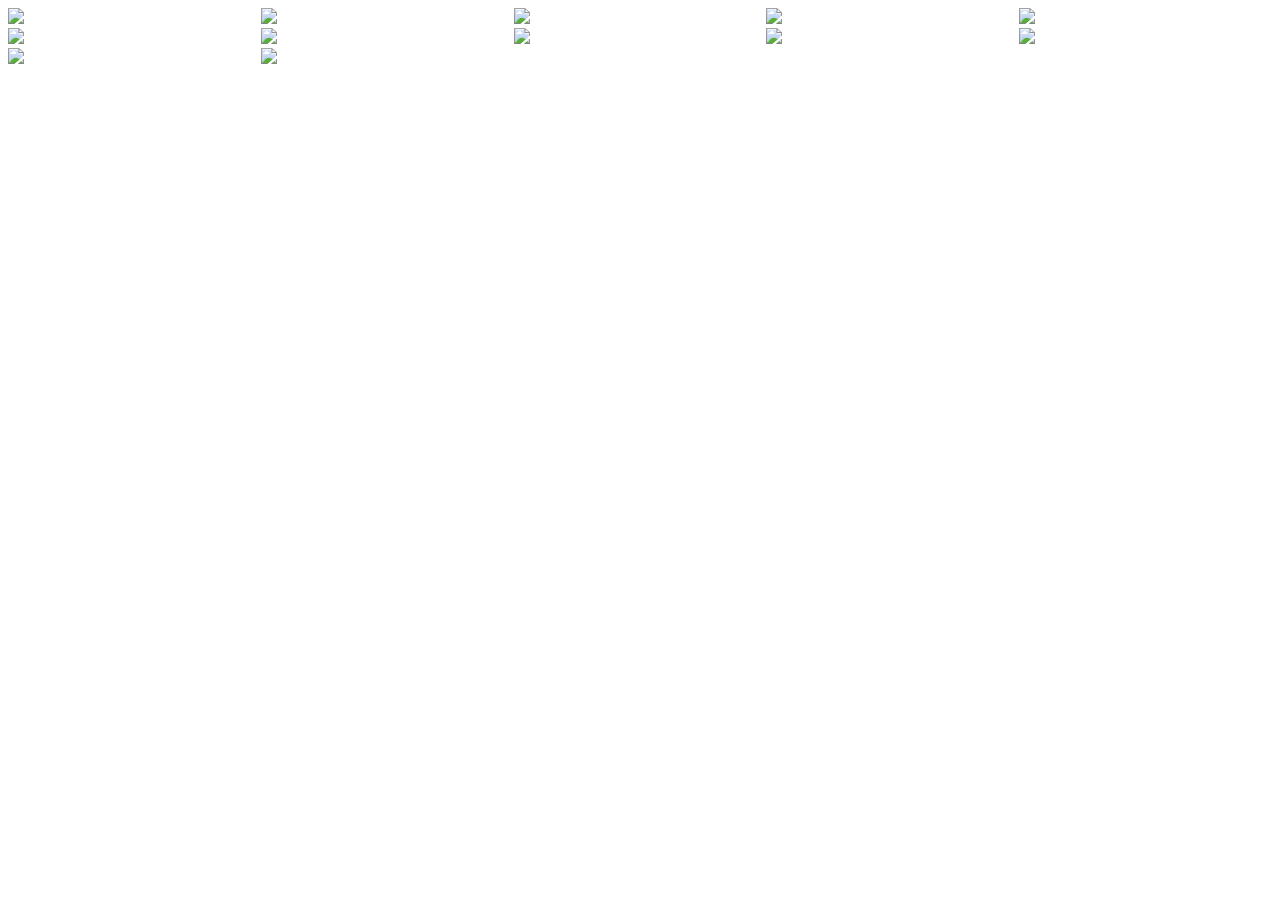
==== cars-suck/index.html @ 62b39a91 "initial commit" ====
<!DOCTYPE html>
<html>
<head>
  <title>Cars Suck!</title>
  <meta charset="utf-8">
  <meta http-equiv="X-UA-Compatible" content="IE=edge,chrome=1">
  <meta name="viewport" content="width=device-width, initial-scale=1">
  <link rel="stylesheet" href="https://maxcdn.bootstrapcdn.com/bootstrap/4.0.0-beta.3/css/bootstrap.min.css" integrity="sha384-Zug+QiDoJOrZ5t4lssLdxGhVrurbmBWopoEl+M6BdEfwnCJZtKxi1KgxUyJq13dy" crossorigin="anonymous">
  <style>
#previews {
  display: flex;
  flex-flow: row wrap;
  justify-content: flex-start;
  align-items: flex-start;
}
.preview {
  width: 20%;
}
  </style>
</head>
<body>

  <div id="previews">
    <div class="preview"><img src="https://placekitten.com/200/300" /></div>
    <div class="preview"><img src="https://placekitten.com/200/300" /></div>
    <div class="preview"><img src="https://placekitten.com/200/300" /></div>
    <div class="preview"><img src="https://placekitten.com/200/300" /></div>
    <div class="preview"><img src="https://placekitten.com/200/300" /></div>
    <div class="preview"><img src="https://placekitten.com/200/300" /></div>
    <div class="preview"><img src="https://placekitten.com/200/300" /></div>
    <div class="preview"><img src="https://placekitten.com/200/300" /></div>
    <div class="preview"><img src="https://placekitten.com/200/300" /></div>
    <div class="preview"><img src="https://placekitten.com/200/300" /></div>
    <div class="preview"><img src="https://placekitten.com/200/300" /></div>
    <div class="preview"><img src="https://placekitten.com/200/300" /></div>
  </div>


  <script type="text/javascript"></script>
</body>
</html>
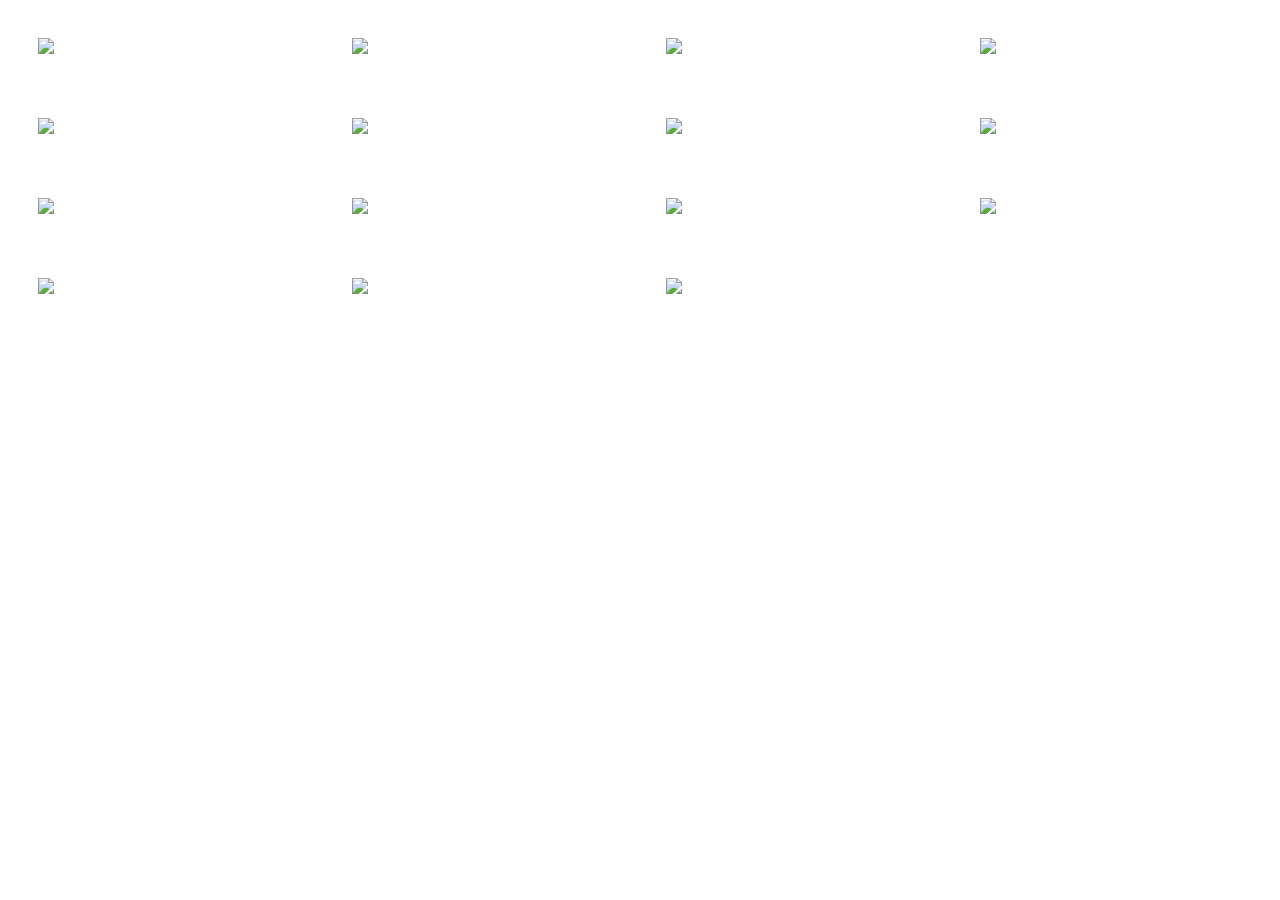
==== commit e5332e1e: "wip cars suck" ====
--- a/cars-suck/index.html
+++ b/cars-suck/index.html
@@ -6,36 +6,125 @@
   <meta http-equiv="X-UA-Compatible" content="IE=edge,chrome=1">
   <meta name="viewport" content="width=device-width, initial-scale=1">
   <link rel="stylesheet" href="https://maxcdn.bootstrapcdn.com/bootstrap/4.0.0-beta.3/css/bootstrap.min.css" integrity="sha384-Zug+QiDoJOrZ5t4lssLdxGhVrurbmBWopoEl+M6BdEfwnCJZtKxi1KgxUyJq13dy" crossorigin="anonymous">
+  <script type="text/javascript" src="https://cdnjs.cloudflare.com/ajax/libs/p5.js/1.5.0/p5.min.js"></script>
   <style>
 #previews {
-  display: flex;
+/*   display: flex;
   flex-flow: row wrap;
   justify-content: flex-start;
   align-items: flex-start;
+ */
 }
 .preview {
-  width: 20%;
+  display: inline-block;
+  width: 250px;
+  margin: 30px;
+}
+.preview img {
+  width: 100%;
+}
+.large {
+  position: fixed;
+  width: 250px;
+/*   border: 2px solid yellow; */
+  transform: scale(1);
+  transition: transform 400ms;
+  pointer-events: none;
+}
+#p5-container {
+  z-index: 20;
+  position: fixed;
+  top: 0; right: 0; bottom: 0; left: 0;
+  pointer-events: none;
 }
   </style>
 </head>
 <body>
 
-  <div id="previews">
-    <div class="preview"><img src="https://placekitten.com/200/300" /></div>
-    <div class="preview"><img src="https://placekitten.com/200/300" /></div>
-    <div class="preview"><img src="https://placekitten.com/200/300" /></div>
-    <div class="preview"><img src="https://placekitten.com/200/300" /></div>
-    <div class="preview"><img src="https://placekitten.com/200/300" /></div>
-    <div class="preview"><img src="https://placekitten.com/200/300" /></div>
-    <div class="preview"><img src="https://placekitten.com/200/300" /></div>
-    <div class="preview"><img src="https://placekitten.com/200/300" /></div>
-    <div class="preview"><img src="https://placekitten.com/200/300" /></div>
-    <div class="preview"><img src="https://placekitten.com/200/300" /></div>
-    <div class="preview"><img src="https://placekitten.com/200/300" /></div>
-    <div class="preview"><img src="https://placekitten.com/200/300" /></div>
-  </div>
+<div id="previews">
+  <div class="preview"><img onclick="zoomImage(this);" src="https://placekitten.com/900/550" /></div>
+  <div class="preview"><img onclick="zoomImage(this);" src="https://placekitten.com/900/550" /></div>
+  <div class="preview"><img onclick="zoomImage(this);" src="https://placekitten.com/900/550" /></div>
+  <div class="preview"><img onclick="zoomImage(this);" src="https://placekitten.com/900/550" /></div>
+  <div class="preview"><img onclick="zoomImage(this);" src="https://placekitten.com/900/550" /></div>
+  <div class="preview"><img onclick="zoomImage(this);" src="https://placekitten.com/900/550" /></div>
+  <div class="preview"><img onclick="zoomImage(this);" src="https://placekitten.com/900/550" /></div>
+  <div class="preview"><img onclick="zoomImage(this);" src="https://placekitten.com/900/550" /></div>
+  <div class="preview"><img onclick="zoomImage(this);" src="https://placekitten.com/900/550" /></div>
+  <div class="preview"><img onclick="zoomImage(this);" src="https://placekitten.com/900/550" /></div>
+  <div class="preview"><img onclick="zoomImage(this);" src="https://placekitten.com/900/550" /></div>
+  <div class="preview"><img onclick="zoomImage(this);" src="https://placekitten.com/900/550" /></div>
+  <div class="preview"><img onclick="zoomImage(this);" src="https://placekitten.com/900/550" /></div>
+  <div class="preview"><img onclick="zoomImage(this);" src="https://placekitten.com/900/550" /></div>
+  <div class="preview"><img onclick="zoomImage(this);" src="https://placekitten.com/900/550" /></div>
+</div>
+
+<div id="p5-container"></div>
+
+<script type="text/javascript">
+// -----------------------------------------
+// JS
+// -----------------------------------------
+
+function zoomImage (el) {
+  var previews = document.querySelector("#previews");
+  var r = el.getBoundingClientRect();
+  console.log(r)
+  var large = el.cloneNode();
+  large.className = "large";
+  document.body.append(large);
+  large.style.left = r.x +"px";
+  large.style.top = r.y +"px";
 
 
-  <script type="text/javascript"></script>
+  var transX
+  var transY
+  var scale
+
+  setTimeout(() => {
+
+    var ratioWindow = window.innerWidth / window.innerHeight;
+    var ratioImg = large.clientWidth / large.clientHeight;    
+    if (ratioImg > ratioWindow) {
+      // make img height equal to window height
+      large.style.transform = "scale("+ (window.innerHeight/large.clientHeight) +")";
+    } else {
+      // make img width equal to window width
+      large.style.transform = "scale("+ (window.innerWidth/large.clientWidth) +")";
+    }
+
+  })
+
+
+}
+
+
+// x
+// y
+// bottom
+// height
+// left
+// right
+// top
+// width
+
+// -----------------------------------------
+// P5
+// -----------------------------------------
+
+
+function setup () {
+  var c = createCanvas(windowWidth, windowHeight);
+  c.parent("p5-container");
+}
+
+function draw () {
+  stroke(128, 150);
+  if (mouseIsPressed) {
+    line(pmouseX, pmouseY, mouseX, mouseY);
+  }
+}
+
+</script>
 </body>
 </html>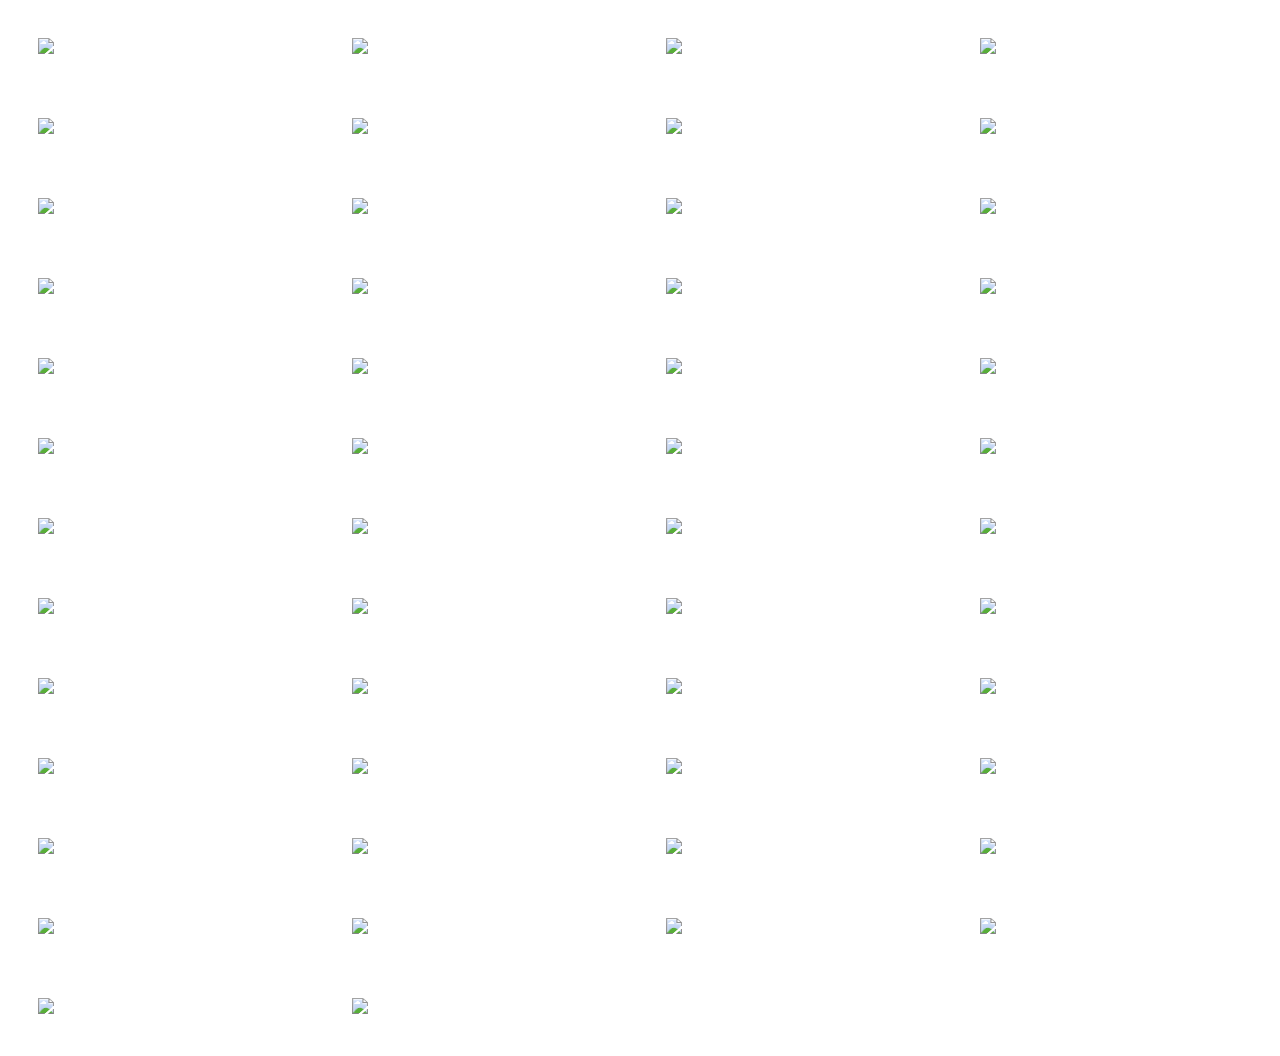
==== commit 95cdc7b4: "add lines to localStorage" ====
--- a/cars-suck/index.html
+++ b/cars-suck/index.html
@@ -9,6 +9,8 @@
   <script type="text/javascript" src="https://cdnjs.cloudflare.com/ajax/libs/p5.js/1.5.0/p5.min.js"></script>
   <style>
 #previews {
+  user-select: none;
+
 /*   display: flex;
   flex-flow: row wrap;
   justify-content: flex-start;
@@ -22,13 +24,14 @@
 }
 .preview img {
   width: 100%;
+  cursor: nesw-resize;
 }
 .large {
   position: fixed;
   width: 250px;
 /*   border: 2px solid yellow; */
   transform: scale(1);
-  transition: transform 400ms;
+  transition: transform 400ms, left 400ms, top 400ms, opacity 400ms;
   pointer-events: none;
 }
 #p5-container {
@@ -37,36 +40,119 @@
   top: 0; right: 0; bottom: 0; left: 0;
   pointer-events: none;
 }
+#close-btn {
+  z-index: 3;
+  position: fixed;
+  right: 20px;
+  top: 20px;
+  display: none;
+}
+
+body.image-open {
+  overflow: hidden;
+}
+body.image-open #previews {
+  pointer-events: none;
+}
+body.image-open #close-btn {
+  display: block;
+}
+
+
   </style>
 </head>
 <body>
 
 <div id="previews">
-  <div class="preview"><img onclick="zoomImage(this);" src="https://placekitten.com/900/550" /></div>
-  <div class="preview"><img onclick="zoomImage(this);" src="https://placekitten.com/900/550" /></div>
-  <div class="preview"><img onclick="zoomImage(this);" src="https://placekitten.com/900/550" /></div>
-  <div class="preview"><img onclick="zoomImage(this);" src="https://placekitten.com/900/550" /></div>
-  <div class="preview"><img onclick="zoomImage(this);" src="https://placekitten.com/900/550" /></div>
-  <div class="preview"><img onclick="zoomImage(this);" src="https://placekitten.com/900/550" /></div>
-  <div class="preview"><img onclick="zoomImage(this);" src="https://placekitten.com/900/550" /></div>
-  <div class="preview"><img onclick="zoomImage(this);" src="https://placekitten.com/900/550" /></div>
-  <div class="preview"><img onclick="zoomImage(this);" src="https://placekitten.com/900/550" /></div>
-  <div class="preview"><img onclick="zoomImage(this);" src="https://placekitten.com/900/550" /></div>
-  <div class="preview"><img onclick="zoomImage(this);" src="https://placekitten.com/900/550" /></div>
-  <div class="preview"><img onclick="zoomImage(this);" src="https://placekitten.com/900/550" /></div>
-  <div class="preview"><img onclick="zoomImage(this);" src="https://placekitten.com/900/550" /></div>
-  <div class="preview"><img onclick="zoomImage(this);" src="https://placekitten.com/900/550" /></div>
-  <div class="preview"><img onclick="zoomImage(this);" src="https://placekitten.com/900/550" /></div>
+  <div class="preview"><img onclick="zoomImage(this);" src="https://loremflickr.com/640/360/car" id="001" /></div>
+  <div class="preview"><img onclick="zoomImage(this);" src="https://loremflickr.com/640/360/car" id="002" /></div>
+  <div class="preview"><img onclick="zoomImage(this);" src="https://loremflickr.com/640/360/car" id="003" /></div>
+  <div class="preview"><img onclick="zoomImage(this);" src="https://loremflickr.com/640/360/car" id="004" /></div>
+  <div class="preview"><img onclick="zoomImage(this);" src="https://loremflickr.com/640/360/car" id="005" /></div>
+  <div class="preview"><img onclick="zoomImage(this);" src="https://loremflickr.com/640/360/car" id="006" /></div>
+  <div class="preview"><img onclick="zoomImage(this);" src="https://loremflickr.com/640/360/car" id="007" /></div>
+  <div class="preview"><img onclick="zoomImage(this);" src="https://loremflickr.com/640/360/car" id="008" /></div>
+  <div class="preview"><img onclick="zoomImage(this);" src="https://loremflickr.com/640/360/car" id="009" /></div>
+  <div class="preview"><img onclick="zoomImage(this);" src="https://loremflickr.com/640/360/car" id="010" /></div>
+  <div class="preview"><img onclick="zoomImage(this);" src="https://loremflickr.com/640/360/car" id="011" /></div>
+  <div class="preview"><img onclick="zoomImage(this);" src="https://loremflickr.com/640/360/car" id="012" /></div>
+  <div class="preview"><img onclick="zoomImage(this);" src="https://loremflickr.com/640/360/car" id="013" /></div>
+  <div class="preview"><img onclick="zoomImage(this);" src="https://loremflickr.com/640/360/car" id="014" /></div>
+  <div class="preview"><img onclick="zoomImage(this);" src="https://loremflickr.com/640/360/car" id="015" /></div>
+  <div class="preview"><img onclick="zoomImage(this);" src="https://loremflickr.com/640/360/car" id="016" /></div>
+  <div class="preview"><img onclick="zoomImage(this);" src="https://loremflickr.com/640/360/car" id="017" /></div>
+  <div class="preview"><img onclick="zoomImage(this);" src="https://loremflickr.com/640/360/car" id="018" /></div>
+  <div class="preview"><img onclick="zoomImage(this);" src="https://loremflickr.com/640/360/car" id="019" /></div>
+  <div class="preview"><img onclick="zoomImage(this);" src="https://loremflickr.com/640/360/car" id="020" /></div>
+  <div class="preview"><img onclick="zoomImage(this);" src="https://loremflickr.com/640/360/car" id="021" /></div>
+  <div class="preview"><img onclick="zoomImage(this);" src="https://loremflickr.com/640/360/car" id="022" /></div>
+  <div class="preview"><img onclick="zoomImage(this);" src="https://loremflickr.com/640/360/car" id="023" /></div>
+  <div class="preview"><img onclick="zoomImage(this);" src="https://loremflickr.com/640/360/car" id="024" /></div>
+  <div class="preview"><img onclick="zoomImage(this);" src="https://loremflickr.com/640/360/car" id="025" /></div>
+  <div class="preview"><img onclick="zoomImage(this);" src="https://loremflickr.com/640/360/car" id="026" /></div>
+  <div class="preview"><img onclick="zoomImage(this);" src="https://loremflickr.com/640/360/car" id="027" /></div>
+  <div class="preview"><img onclick="zoomImage(this);" src="https://loremflickr.com/640/360/car" id="028" /></div>
+  <div class="preview"><img onclick="zoomImage(this);" src="https://loremflickr.com/640/360/car" id="029" /></div>
+  <div class="preview"><img onclick="zoomImage(this);" src="https://loremflickr.com/640/360/car" id="030" /></div>
+  <div class="preview"><img onclick="zoomImage(this);" src="https://loremflickr.com/640/360/car" id="031" /></div>
+  <div class="preview"><img onclick="zoomImage(this);" src="https://loremflickr.com/640/360/car" id="032" /></div>
+  <div class="preview"><img onclick="zoomImage(this);" src="https://loremflickr.com/640/360/car" id="033" /></div>
+  <div class="preview"><img onclick="zoomImage(this);" src="https://loremflickr.com/640/360/car" id="034" /></div>
+  <div class="preview"><img onclick="zoomImage(this);" src="https://loremflickr.com/640/360/car" id="035" /></div>
+  <div class="preview"><img onclick="zoomImage(this);" src="https://loremflickr.com/640/360/car" id="036" /></div>
+  <div class="preview"><img onclick="zoomImage(this);" src="https://loremflickr.com/640/360/car" id="037" /></div>
+  <div class="preview"><img onclick="zoomImage(this);" src="https://loremflickr.com/640/360/car" id="038" /></div>
+  <div class="preview"><img onclick="zoomImage(this);" src="https://loremflickr.com/640/360/car" id="039" /></div>
+  <div class="preview"><img onclick="zoomImage(this);" src="https://loremflickr.com/640/360/car" id="040" /></div>
+  <div class="preview"><img onclick="zoomImage(this);" src="https://loremflickr.com/640/360/car" id="041" /></div>
+  <div class="preview"><img onclick="zoomImage(this);" src="https://loremflickr.com/640/360/car" id="042" /></div>
+  <div class="preview"><img onclick="zoomImage(this);" src="https://loremflickr.com/640/360/car" id="043" /></div>
+  <div class="preview"><img onclick="zoomImage(this);" src="https://loremflickr.com/640/360/car" id="044" /></div>
+  <div class="preview"><img onclick="zoomImage(this);" src="https://loremflickr.com/640/360/car" id="045" /></div>
+  <div class="preview"><img onclick="zoomImage(this);" src="https://loremflickr.com/640/360/car" id="046" /></div>
+  <div class="preview"><img onclick="zoomImage(this);" src="https://loremflickr.com/640/360/car" id="047" /></div>
+  <div class="preview"><img onclick="zoomImage(this);" src="https://loremflickr.com/640/360/car" id="048" /></div>
+  <div class="preview"><img onclick="zoomImage(this);" src="https://loremflickr.com/640/360/car" id="049" /></div>
+  <div class="preview"><img onclick="zoomImage(this);" src="https://loremflickr.com/640/360/car" id="050" /></div>
 </div>
 
 <div id="p5-container"></div>
 
+<a id="close-btn" onclick="resetUI();" href="#">X</a>
+
 <script type="text/javascript">
+
+// -----------------------------------------
+// State
+// -----------------------------------------
+
+var state = {
+  openImageEl: null,
+  scratchActive: false,
+}
+
+// -----------------------------------------
+// Events
+// -----------------------------------------
+
+document.addEventListener('keydown', evt => {
+  if (evt.key === 'Escape') {
+    resetUI();
+  }
+});
+
 // -----------------------------------------
 // JS
 // -----------------------------------------
+function resetUI () {
+  if (state.openImageEl !== null) {
+    closeImage(state.openImageEl);
+  }
+}  
 
 function zoomImage (el) {
+  if (state.openImageEl !== null) return;
+
   var previews = document.querySelector("#previews");
   var r = el.getBoundingClientRect();
   console.log(r)
@@ -76,42 +162,53 @@
   large.style.left = r.x +"px";
   large.style.top = r.y +"px";
 
-
-  var transX
-  var transY
-  var scale
+  // remember return parameters: x, y, scale
+  large.dataset.closeLeftPx = r.x;
+  large.dataset.closeTopPx = r.y;
+
+  // calculate new parameters
+  var ratioWindow = window.innerWidth / window.innerHeight;
+  var ratioImg = r.width / r.height;    
+  var scale;
+  if (ratioImg > ratioWindow) {
+    // make img height equal to window height
+    scale = window.innerHeight/large.clientHeight;
+  } else {
+    // make img width equal to window width
+    scale = window.innerWidth/large.clientWidth;
+  }
 
   setTimeout(() => {
-
-    var ratioWindow = window.innerWidth / window.innerHeight;
-    var ratioImg = large.clientWidth / large.clientHeight;    
-    if (ratioImg > ratioWindow) {
-      // make img height equal to window height
-      large.style.transform = "scale("+ (window.innerHeight/large.clientHeight) +")";
-    } else {
-      // make img width equal to window width
-      large.style.transform = "scale("+ (window.innerWidth/large.clientWidth) +")";
-    }
-
+    large.style.transform = "scale("+ scale +")";
+    large.style.left = (window.innerWidth/2 - r.width/2) +"px";
+    large.style.top = (window.innerHeight/2 - r.height/2) +"px";
+
+    state.openImageEl = large;
+    document.body.classList.add("image-open");
+    state.scratchActive = true;
   })
-
-
-}
-
-
-// x
-// y
-// bottom
-// height
-// left
-// right
-// top
-// width
+}
+
+function closeImage (el) {
+  state.scratchActive = false;
+  el.style.left = el.dataset.closeLeftPx +"px";
+  el.style.top = el.dataset.closeTopPx +"px";
+  el.style.transform = "scale(1)";
+  el.style.opacity = 0;
+  document.body.classList.remove("image-open");
+  
+  setTimeout(() => {
+    el.remove();
+    state.openImageEl = null;
+  }, 400)
+}
 
 // -----------------------------------------
 // P5
 // -----------------------------------------
 
+var lineData;
+var alreadyDrawing = false;
 
 function setup () {
   var c = createCanvas(windowWidth, windowHeight);
@@ -120,9 +217,36 @@
 
 function draw () {
   stroke(128, 150);
-  if (mouseIsPressed) {
-    line(pmouseX, pmouseY, mouseX, mouseY);
-  }
+  if (state.scratchActive) {
+    if (mouseIsPressed) {
+      line(pmouseX, pmouseY, mouseX, mouseY);
+      // --- update line memory -------------
+      if (!alreadyDrawing) { // first point
+        lineData = [[pmouseX, pmouseY]];
+      }
+      lineData.push([mouseX, mouseY]); // current point
+      // ------------------------------------
+    } else {
+      // --- store line data ----------------
+      if (alreadyDrawing) { // just stopped drawing
+        var imgId = state.openImageEl.id;
+        var storageKey = "carssuck-lines-"+ imgId;
+        console.log(storageKey)
+
+        // later use a txt or smth
+        var storageItem = window.localStorage.getItem(storageKey);
+        var thisIdLines = (storageItem === null) ? [] : JSON.parse(storageItem);
+        console.log(thisIdLines);
+
+        thisIdLines.push(lineData);
+        window.localStorage.setItem(storageKey, JSON.stringify(thisIdLines));
+      }
+      // ------------------------------------
+    }
+  } else {
+    clear();
+  }
+  alreadyDrawing = state.scratchActive && mouseIsPressed;
 }
 
 </script>
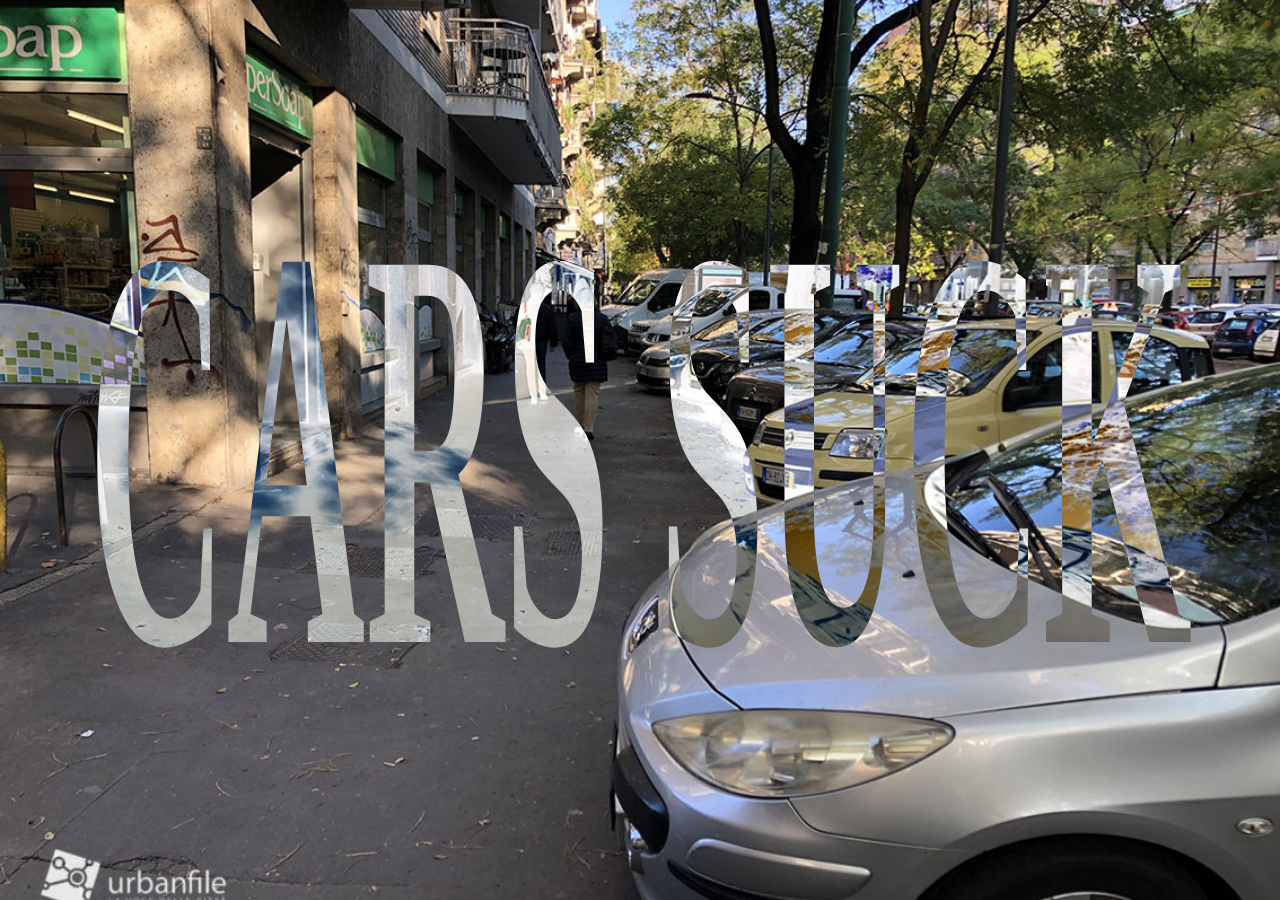
==== commit 94e4462c: "v1.0 ok" ====
--- a/cars-suck/index.html
+++ b/cars-suck/index.html
@@ -1,254 +1,25 @@
 <!DOCTYPE html>
-<html>
-<head>
-  <title>Cars Suck!</title>
-  <meta charset="utf-8">
-  <meta http-equiv="X-UA-Compatible" content="IE=edge,chrome=1">
-  <meta name="viewport" content="width=device-width, initial-scale=1">
-  <link rel="stylesheet" href="https://maxcdn.bootstrapcdn.com/bootstrap/4.0.0-beta.3/css/bootstrap.min.css" integrity="sha384-Zug+QiDoJOrZ5t4lssLdxGhVrurbmBWopoEl+M6BdEfwnCJZtKxi1KgxUyJq13dy" crossorigin="anonymous">
-  <script type="text/javascript" src="https://cdnjs.cloudflare.com/ajax/libs/p5.js/1.5.0/p5.min.js"></script>
-  <style>
-#previews {
-  user-select: none;
+<html lang="en" dir="ltr">
+  <head>
+    <meta charset="utf-8">
+    <title>CARS SUCK</title>
+    <link rel="stylesheet" href="stile.css">
+  </head>
+  <body>
 
-/*   display: flex;
-  flex-flow: row wrap;
-  justify-content: flex-start;
-  align-items: flex-start;
- */
-}
-.preview {
-  display: inline-block;
-  width: 250px;
-  margin: 30px;
-}
-.preview img {
-  width: 100%;
-  cursor: nesw-resize;
-}
-.large {
-  position: fixed;
-  width: 250px;
-/*   border: 2px solid yellow; */
-  transform: scale(1);
-  transition: transform 400ms, left 400ms, top 400ms, opacity 400ms;
-  pointer-events: none;
-}
-#p5-container {
-  z-index: 20;
-  position: fixed;
-  top: 0; right: 0; bottom: 0; left: 0;
-  pointer-events: none;
-}
-#close-btn {
-  z-index: 3;
-  position: fixed;
-  right: 20px;
-  top: 20px;
-  display: none;
-}
-
-body.image-open {
-  overflow: hidden;
-}
-body.image-open #previews {
-  pointer-events: none;
-}
-body.image-open #close-btn {
-  display: block;
-}
-
-
-  </style>
-</head>
-<body>
-
-<div id="previews">
-  <div class="preview"><img onclick="zoomImage(this);" src="https://loremflickr.com/640/360/car" id="001" /></div>
-  <div class="preview"><img onclick="zoomImage(this);" src="https://loremflickr.com/640/360/car" id="002" /></div>
-  <div class="preview"><img onclick="zoomImage(this);" src="https://loremflickr.com/640/360/car" id="003" /></div>
-  <div class="preview"><img onclick="zoomImage(this);" src="https://loremflickr.com/640/360/car" id="004" /></div>
-  <div class="preview"><img onclick="zoomImage(this);" src="https://loremflickr.com/640/360/car" id="005" /></div>
-  <div class="preview"><img onclick="zoomImage(this);" src="https://loremflickr.com/640/360/car" id="006" /></div>
-  <div class="preview"><img onclick="zoomImage(this);" src="https://loremflickr.com/640/360/car" id="007" /></div>
-  <div class="preview"><img onclick="zoomImage(this);" src="https://loremflickr.com/640/360/car" id="008" /></div>
-  <div class="preview"><img onclick="zoomImage(this);" src="https://loremflickr.com/640/360/car" id="009" /></div>
-  <div class="preview"><img onclick="zoomImage(this);" src="https://loremflickr.com/640/360/car" id="010" /></div>
-  <div class="preview"><img onclick="zoomImage(this);" src="https://loremflickr.com/640/360/car" id="011" /></div>
-  <div class="preview"><img onclick="zoomImage(this);" src="https://loremflickr.com/640/360/car" id="012" /></div>
-  <div class="preview"><img onclick="zoomImage(this);" src="https://loremflickr.com/640/360/car" id="013" /></div>
-  <div class="preview"><img onclick="zoomImage(this);" src="https://loremflickr.com/640/360/car" id="014" /></div>
-  <div class="preview"><img onclick="zoomImage(this);" src="https://loremflickr.com/640/360/car" id="015" /></div>
-  <div class="preview"><img onclick="zoomImage(this);" src="https://loremflickr.com/640/360/car" id="016" /></div>
-  <div class="preview"><img onclick="zoomImage(this);" src="https://loremflickr.com/640/360/car" id="017" /></div>
-  <div class="preview"><img onclick="zoomImage(this);" src="https://loremflickr.com/640/360/car" id="018" /></div>
-  <div class="preview"><img onclick="zoomImage(this);" src="https://loremflickr.com/640/360/car" id="019" /></div>
-  <div class="preview"><img onclick="zoomImage(this);" src="https://loremflickr.com/640/360/car" id="020" /></div>
-  <div class="preview"><img onclick="zoomImage(this);" src="https://loremflickr.com/640/360/car" id="021" /></div>
-  <div class="preview"><img onclick="zoomImage(this);" src="https://loremflickr.com/640/360/car" id="022" /></div>
-  <div class="preview"><img onclick="zoomImage(this);" src="https://loremflickr.com/640/360/car" id="023" /></div>
-  <div class="preview"><img onclick="zoomImage(this);" src="https://loremflickr.com/640/360/car" id="024" /></div>
-  <div class="preview"><img onclick="zoomImage(this);" src="https://loremflickr.com/640/360/car" id="025" /></div>
-  <div class="preview"><img onclick="zoomImage(this);" src="https://loremflickr.com/640/360/car" id="026" /></div>
-  <div class="preview"><img onclick="zoomImage(this);" src="https://loremflickr.com/640/360/car" id="027" /></div>
-  <div class="preview"><img onclick="zoomImage(this);" src="https://loremflickr.com/640/360/car" id="028" /></div>
-  <div class="preview"><img onclick="zoomImage(this);" src="https://loremflickr.com/640/360/car" id="029" /></div>
-  <div class="preview"><img onclick="zoomImage(this);" src="https://loremflickr.com/640/360/car" id="030" /></div>
-  <div class="preview"><img onclick="zoomImage(this);" src="https://loremflickr.com/640/360/car" id="031" /></div>
-  <div class="preview"><img onclick="zoomImage(this);" src="https://loremflickr.com/640/360/car" id="032" /></div>
-  <div class="preview"><img onclick="zoomImage(this);" src="https://loremflickr.com/640/360/car" id="033" /></div>
-  <div class="preview"><img onclick="zoomImage(this);" src="https://loremflickr.com/640/360/car" id="034" /></div>
-  <div class="preview"><img onclick="zoomImage(this);" src="https://loremflickr.com/640/360/car" id="035" /></div>
-  <div class="preview"><img onclick="zoomImage(this);" src="https://loremflickr.com/640/360/car" id="036" /></div>
-  <div class="preview"><img onclick="zoomImage(this);" src="https://loremflickr.com/640/360/car" id="037" /></div>
-  <div class="preview"><img onclick="zoomImage(this);" src="https://loremflickr.com/640/360/car" id="038" /></div>
-  <div class="preview"><img onclick="zoomImage(this);" src="https://loremflickr.com/640/360/car" id="039" /></div>
-  <div class="preview"><img onclick="zoomImage(this);" src="https://loremflickr.com/640/360/car" id="040" /></div>
-  <div class="preview"><img onclick="zoomImage(this);" src="https://loremflickr.com/640/360/car" id="041" /></div>
-  <div class="preview"><img onclick="zoomImage(this);" src="https://loremflickr.com/640/360/car" id="042" /></div>
-  <div class="preview"><img onclick="zoomImage(this);" src="https://loremflickr.com/640/360/car" id="043" /></div>
-  <div class="preview"><img onclick="zoomImage(this);" src="https://loremflickr.com/640/360/car" id="044" /></div>
-  <div class="preview"><img onclick="zoomImage(this);" src="https://loremflickr.com/640/360/car" id="045" /></div>
-  <div class="preview"><img onclick="zoomImage(this);" src="https://loremflickr.com/640/360/car" id="046" /></div>
-  <div class="preview"><img onclick="zoomImage(this);" src="https://loremflickr.com/640/360/car" id="047" /></div>
-  <div class="preview"><img onclick="zoomImage(this);" src="https://loremflickr.com/640/360/car" id="048" /></div>
-  <div class="preview"><img onclick="zoomImage(this);" src="https://loremflickr.com/640/360/car" id="049" /></div>
-  <div class="preview"><img onclick="zoomImage(this);" src="https://loremflickr.com/640/360/car" id="050" /></div>
-</div>
-
-<div id="p5-container"></div>
-
-<a id="close-btn" onclick="resetUI();" href="#">X</a>
-
-<script type="text/javascript">
-
-// -----------------------------------------
-// State
-// -----------------------------------------
-
-var state = {
-  openImageEl: null,
-  scratchActive: false,
-}
-
-// -----------------------------------------
-// Events
-// -----------------------------------------
-
-document.addEventListener('keydown', evt => {
-  if (evt.key === 'Escape') {
-    resetUI();
-  }
-});
-
-// -----------------------------------------
-// JS
-// -----------------------------------------
-function resetUI () {
-  if (state.openImageEl !== null) {
-    closeImage(state.openImageEl);
-  }
-}  
-
-function zoomImage (el) {
-  if (state.openImageEl !== null) return;
-
-  var previews = document.querySelector("#previews");
-  var r = el.getBoundingClientRect();
-  console.log(r)
-  var large = el.cloneNode();
-  large.className = "large";
-  document.body.append(large);
-  large.style.left = r.x +"px";
-  large.style.top = r.y +"px";
-
-  // remember return parameters: x, y, scale
-  large.dataset.closeLeftPx = r.x;
-  large.dataset.closeTopPx = r.y;
-
-  // calculate new parameters
-  var ratioWindow = window.innerWidth / window.innerHeight;
-  var ratioImg = r.width / r.height;    
-  var scale;
-  if (ratioImg > ratioWindow) {
-    // make img height equal to window height
-    scale = window.innerHeight/large.clientHeight;
-  } else {
-    // make img width equal to window width
-    scale = window.innerWidth/large.clientWidth;
-  }
-
-  setTimeout(() => {
-    large.style.transform = "scale("+ scale +")";
-    large.style.left = (window.innerWidth/2 - r.width/2) +"px";
-    large.style.top = (window.innerHeight/2 - r.height/2) +"px";
-
-    state.openImageEl = large;
-    document.body.classList.add("image-open");
-    state.scratchActive = true;
-  })
-}
-
-function closeImage (el) {
-  state.scratchActive = false;
-  el.style.left = el.dataset.closeLeftPx +"px";
-  el.style.top = el.dataset.closeTopPx +"px";
-  el.style.transform = "scale(1)";
-  el.style.opacity = 0;
-  document.body.classList.remove("image-open");
-  
-  setTimeout(() => {
-    el.remove();
-    state.openImageEl = null;
-  }, 400)
-}
-
-// -----------------------------------------
-// P5
-// -----------------------------------------
-
-var lineData;
-var alreadyDrawing = false;
-
-function setup () {
-  var c = createCanvas(windowWidth, windowHeight);
-  c.parent("p5-container");
-}
-
-function draw () {
-  stroke(128, 150);
-  if (state.scratchActive) {
-    if (mouseIsPressed) {
-      line(pmouseX, pmouseY, mouseX, mouseY);
-      // --- update line memory -------------
-      if (!alreadyDrawing) { // first point
-        lineData = [[pmouseX, pmouseY]];
-      }
-      lineData.push([mouseX, mouseY]); // current point
-      // ------------------------------------
-    } else {
-      // --- store line data ----------------
-      if (alreadyDrawing) { // just stopped drawing
-        var imgId = state.openImageEl.id;
-        var storageKey = "carssuck-lines-"+ imgId;
-        console.log(storageKey)
-
-        // later use a txt or smth
-        var storageItem = window.localStorage.getItem(storageKey);
-        var thisIdLines = (storageItem === null) ? [] : JSON.parse(storageItem);
-        console.log(thisIdLines);
-
-        thisIdLines.push(lineData);
-        window.localStorage.setItem(storageKey, JSON.stringify(thisIdLines));
-      }
-      // ------------------------------------
-    }
-  } else {
-    clear();
-  }
-  alreadyDrawing = state.scratchActive && mouseIsPressed;
-}
-
-</script>
-</body>
-</html>+    <div id="container">
+      <h1 class="titolo">CARS SUCK</h1>
+      <a class="clickme" href="rage.html"></a>
+    </div>
+    <script>
+        var files = ["1.jpg", "2.png", "3.jpg", "4.jpg", "5.jpg", "6.jpg"];
+        var index = 0;
+        var c = document.getElementById("container");
+        setInterval(() => {
+          index++;
+          var src = "images/home/"+ files[index % files.length];
+          c.style.backgroundImage = "url('"+ src +"')";
+        }, 250);
+      </script>
+  </body>
+</html>
--- a/cars-suck/stile.css
+++ b/cars-suck/stile.css
@@ -0,0 +1,94 @@
+html, body {
+  margin:0;
+}
+
+/* ---------------------------- */
+/* HOME */
+/* ---------------------------- */
+
+#container {
+  position: relative;
+  display: flex;
+  height: 100vh;
+  align-items: center;
+  justify-content: center;
+  background-size: cover;
+  background-position: center;
+}
+
+#container a.clickme {
+  position: absolute;
+  top: 10px; right: 10px; bottom: 10px; left: 10px;
+  display: block;
+/*   border: 1px solid red; */
+}
+
+.titolo {
+  mix-blend-mode: difference;
+  color: white;
+  font-size: 15vw;
+  line-height: 0.75em;
+  text-align: center;
+  transform: scale(1, 3);
+}
+
+/* ---------------------------- */
+/* RAGE */
+/* ---------------------------- */
+
+/* .rage {
+  cursor: url("images/cacciavite.png"), auto;
+}
+ */
+#previews {
+  user-select: none;
+
+/*   display: flex;
+  flex-flow: row wrap;
+  justify-content: flex-start;
+  align-items: flex-start;
+ */
+}
+.preview {
+  display: inline-block;
+  width: 250px;
+  margin: 30px;
+}
+.preview img {
+  width: 100%;
+  cursor: url("images/cacciavite.png"), auto;
+}
+.large {
+  position: fixed;
+  width: 250px;
+/*   border: 2px solid yellow; */
+  transform: scale(1);
+  transition: transform 400ms, left 400ms, top 400ms, opacity 400ms;
+  pointer-events: none;
+}
+#p5-container {
+  z-index: 20;
+  position: fixed;
+  top: 0; right: 0; bottom: 0; left: 0;
+  pointer-events: none;
+}
+#close-btn {
+  z-index: 3;
+  position: fixed;
+  right: 20px;
+  top: 20px;
+  display: none;
+  text-decoration: none;
+  font-size: 3.5vmax;
+}
+
+body.image-open {
+  overflow: hidden;
+  cursor: url("images/cacciavite.png"), auto;
+}
+body.image-open #previews {
+  pointer-events: none;
+}
+body.image-open #close-btn {
+  display: block;
+}
